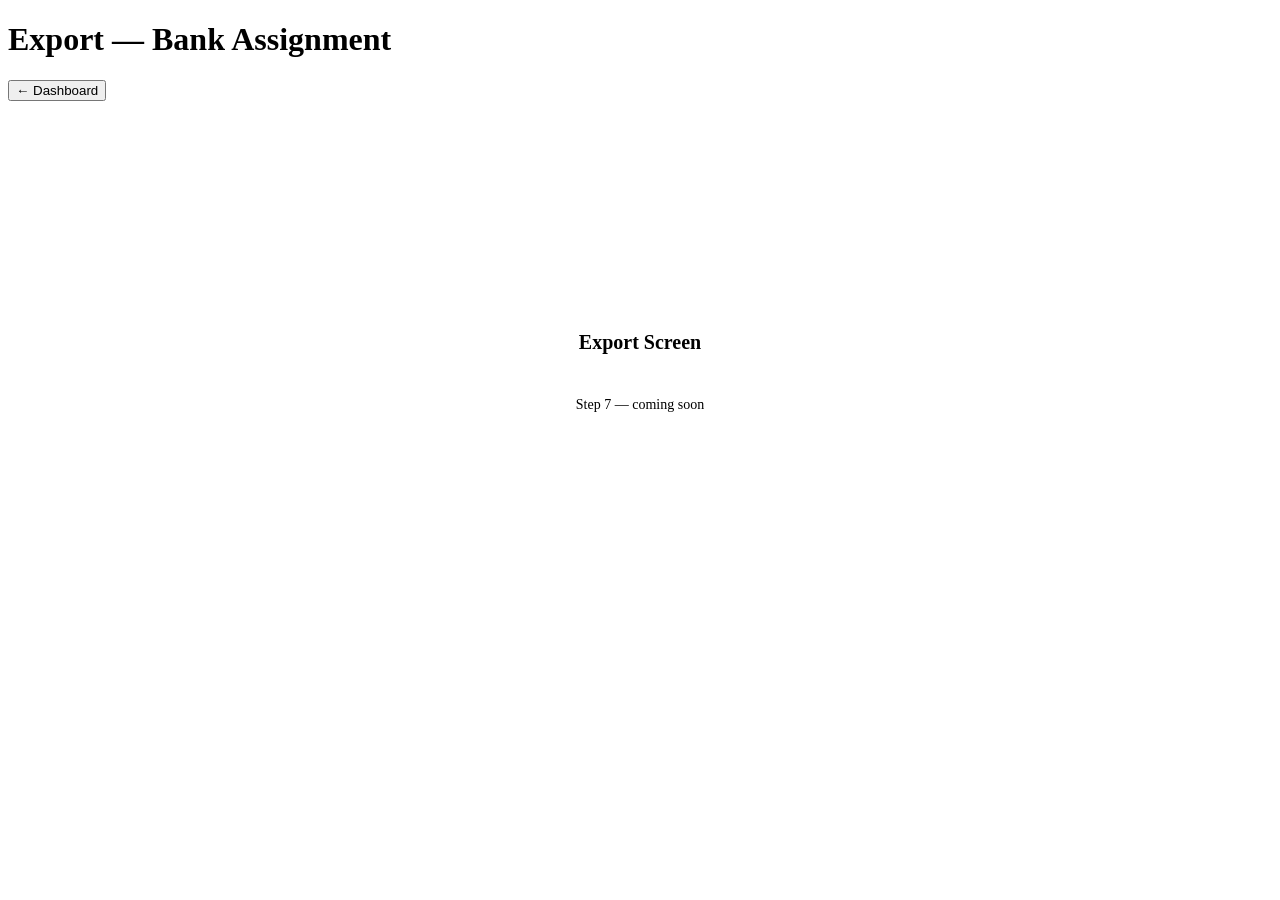
==== app/templates/export.html @ b3f9a0df "Step 6: Responsive invoice dashboard + LLM extraction refinement Files: - app/db.py: remove due_date" ====
<!DOCTYPE html>
<html lang="en">
<head>
  <meta charset="UTF-8">
  <meta name="viewport" content="width=device-width, initial-scale=1">
  <title>Export — Lyfegen Invoice Processor</title>
  <link rel="stylesheet" href="/static/css/main.css">
  <style>
    .coming-soon {
      display: flex; flex-direction: column; align-items: center;
      justify-content: center; height: 60vh; gap: 12px;
      color: var(--text-dim); font-size: 14px;
    }
    .coming-soon h2 { font-size: 20px; color: var(--text); font-weight: 600; }
  </style>
</head>
<body class="export-page">
<div class="topbar">
  <h1>Export — Bank Assignment</h1>
  <div class="spacer"></div>
  <button class="btn btn-ghost" onclick="window.location='/'">← Dashboard</button>
</div>
<div class="coming-soon">
  <h2>Export Screen</h2>
  <p>Step 7 — coming soon</p>
</div>
</body>
</html>
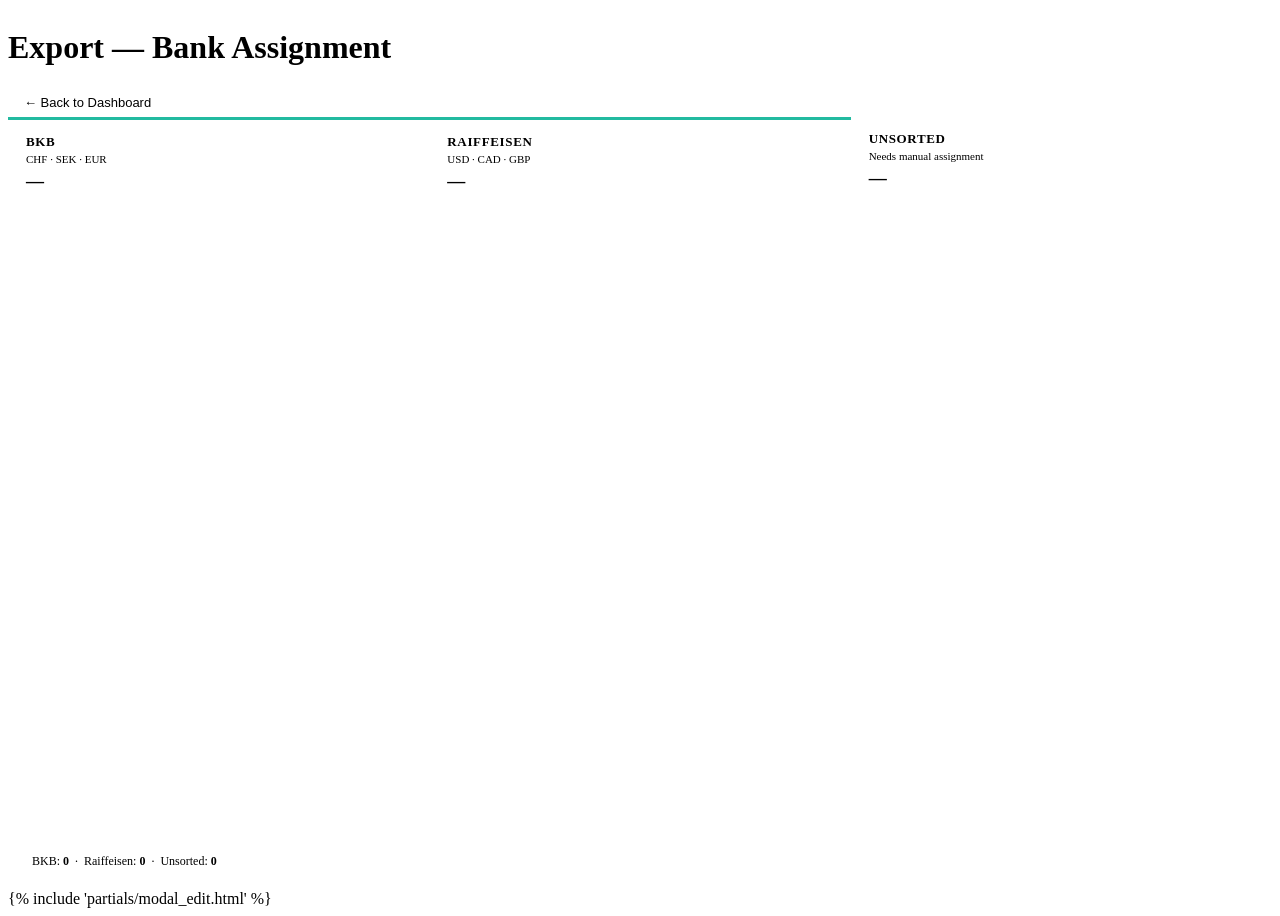
==== commit 5a4fcc0f: "Step 7: Export screen — drag-board, bank assignment, download confirm - export.html: lean shell with" ====
--- a/app/templates/export.html
+++ b/app/templates/export.html
@@ -2,27 +2,301 @@
 <html lang="en">
 <head>
   <meta charset="UTF-8">
-  <meta name="viewport" content="width=device-width, initial-scale=1">
-  <title>Export — Lyfegen Invoice Processor</title>
+  <meta name="viewport" content="width=device-width, initial-scale=1.0">
+  <title>Export — Bank Assignment</title>
   <link rel="stylesheet" href="/static/css/main.css">
   <style>
-    .coming-soon {
-      display: flex; flex-direction: column; align-items: center;
-      justify-content: center; height: 60vh; gap: 12px;
-      color: var(--text-dim); font-size: 14px;
-    }
-    .coming-soon h2 { font-size: 20px; color: var(--text); font-weight: 600; }
+    body {
+      display: flex;
+      flex-direction: column;
+      overflow: hidden;
+      height: 100vh;
+    }
+
+    /* ── MAIN LAYOUT ── */
+    .main {
+      flex: 1;
+      display: grid;
+      grid-template-columns: 1fr 1fr 1fr;
+      gap: 0;
+      overflow: hidden;
+    }
+
+    /* ── BANK COLUMNS ── */
+    .bank-col {
+      display: flex;
+      flex-direction: column;
+      border-right: 1px solid var(--border);
+      overflow: hidden;
+    }
+    .bank-col:last-child { border-right: none; }
+
+    .bank-header {
+      padding: 14px 18px 12px;
+      border-bottom: 1px solid var(--border);
+      flex-shrink: 0;
+    }
+    .bank-header .bank-name {
+      font-size: 13px; font-weight: 700; letter-spacing: .05em; text-transform: uppercase;
+    }
+    .bank-header .bank-meta {
+      font-size: 11px; color: var(--text-dim); margin-top: 3px;
+    }
+    .bank-header .bank-total {
+      font-size: 18px; font-weight: 700; margin-top: 6px;
+    }
+
+    .col-bkb .bank-header { border-top: 3px solid #22BAA0; }
+    .col-raiff .bank-header { border-top: 3px solid #22BAA0; }
+    .col-unsorted .bank-header { border-top: 3px solid var(--amber); }
+
+    .drop-zone {
+      flex: 1;
+      overflow-y: auto;
+      padding: 12px;
+      display: flex;
+      flex-direction: column;
+      gap: 8px;
+      transition: background .15s;
+    }
+    .drop-zone.drag-over {
+      background: rgba(34,186,160,.06);
+      outline: 2px dashed var(--accent);
+      outline-offset: -4px;
+      border-radius: 4px;
+    }
+
+    /* ── INVOICE CARD ── */
+    .invoice-card {
+      background: var(--surface2);
+      border: 1px solid var(--border);
+      border-radius: 8px;
+      padding: 11px 13px;
+      cursor: grab;
+      user-select: none;
+      transition: box-shadow .15s, transform .1s;
+      position: relative;
+    }
+    .invoice-card:hover { box-shadow: 0 0 0 1px var(--accent); }
+    .invoice-card.dragging { opacity: .4; transform: scale(.97); }
+    .invoice-card.locked {
+      opacity: .5;
+      cursor: default;
+      border-style: dashed;
+    }
+    .invoice-card.locked:hover { box-shadow: none; }
+    .card-lock { font-size: 11px; margin-left: auto; }
+
+    .card-top { display: flex; justify-content: space-between; align-items: flex-start; gap: 8px; }
+    .card-receiver { font-size: 13px; font-weight: 600; line-height: 1.3; }
+    .card-amount { font-size: 15px; font-weight: 700; white-space: nowrap; }
+    .card-bottom { display: flex; align-items: center; gap: 6px; margin-top: 6px; }
+    .card-currency {
+      font-size: 10px; font-weight: 700; letter-spacing: .08em;
+      padding: 2px 6px; border-radius: 4px; background: var(--border); color: var(--text-dim);
+    }
+    .card-status {
+      font-size: 10px; color: var(--text-dim);
+      margin-left: auto;
+    }
+    .card-open-btn {
+      position: absolute; top: 8px; right: 8px;
+      background: none; border: none; color: var(--text-dim);
+      font-size: 14px; cursor: pointer; padding: 2px 4px; border-radius: 4px;
+      opacity: 0; transition: opacity .15s;
+    }
+    .invoice-card:hover .card-open-btn { opacity: 1; }
+    .card-open-btn:hover { background: var(--border); color: var(--text); }
+
+    /* ── BOTTOM BAR ── */
+    .bottombar {
+      display: flex;
+      align-items: center;
+      gap: 12px;
+      padding: 14px 24px;
+      border-top: 1px solid var(--border);
+      background: var(--surface);
+      flex-shrink: 0;
+    }
+    .bottombar .stats { font-size: 12px; color: var(--text-dim); }
+    .bottombar .stats span { color: var(--text); font-weight: 600; }
+    .bottombar .spacer { flex: 1; }
+    .warn-badge {
+      font-size: 12px; color: var(--amber);
+      background: rgba(245,158,11,.1); border: 1px solid rgba(245,158,11,.3);
+      padding: 5px 12px; border-radius: 6px;
+    }
+
+    /* ── BUTTONS ── */
+    .btn {
+      padding: 7px 16px; border-radius: 6px; font-size: 13px; font-weight: 500;
+      border: none; cursor: pointer; transition: opacity .15s;
+    }
+    .btn:hover { opacity: .85; }
+    .btn-ghost { background: transparent; color: var(--text-dim); border: 1px solid var(--border); }
+    .btn-success { background: var(--green); color: #fff; }
+
+    /* ── BLOCKERS POPUP ── */
+    .blockers-popup {
+      position: fixed;
+      inset: 0;
+      background: rgba(0,0,0,.75);
+      display: flex;
+      align-items: center;
+      justify-content: center;
+      z-index: 1000;
+      padding: 24px;
+      opacity: 0;
+      pointer-events: none;
+      transition: opacity .2s;
+    }
+    .blockers-popup.show {
+      opacity: 1;
+      pointer-events: all;
+    }
+    .blockers-box {
+      background: var(--surface);
+      border: 1px solid var(--border);
+      border-radius: 12px;
+      width: 100%;
+      max-width: 500px;
+      padding: 24px;
+      max-height: 70vh;
+      overflow-y: auto;
+    }
+    .blockers-box h2 {
+      font-size: 15px;
+      margin-bottom: 16px;
+      color: var(--red);
+    }
+    .blockers-list {
+      display: flex;
+      flex-direction: column;
+      gap: 12px;
+      margin-bottom: 16px;
+    }
+    .blocker-item {
+      background: var(--surface2);
+      border: 1px solid var(--border);
+      border-radius: 6px;
+      padding: 12px;
+      font-size: 12px;
+    }
+    .blocker-item .filename {
+      font-weight: 600;
+      color: var(--text);
+      margin-bottom: 4px;
+    }
+    .blocker-item .reason {
+      color: var(--text-dim);
+      margin: 2px 0;
+    }
+    .blockers-footer {
+      display: flex;
+      gap: 8px;
+      justify-content: flex-end;
+    }
+
+    /* ── TOAST ── */
+    .toast {
+      position: fixed;
+      bottom: 24px;
+      left: 24px;
+      background: var(--surface);
+      border: 1px solid var(--border);
+      border-radius: 8px;
+      padding: 12px 16px;
+      font-size: 13px;
+      color: var(--text);
+      opacity: 0;
+      pointer-events: none;
+      transition: opacity .3s;
+      z-index: 999;
+    }
+    .toast.show {
+      opacity: 1;
+    }
   </style>
 </head>
-<body class="export-page">
+<body>
+
+<!-- TOPBAR -->
 <div class="topbar">
   <h1>Export — Bank Assignment</h1>
+  <span class="badge" id="invoice-count"></span>
   <div class="spacer"></div>
-  <button class="btn btn-ghost" onclick="window.location='/'">← Dashboard</button>
+  <button class="btn btn-ghost" onclick="window.location='/'">← Back to Dashboard</button>
 </div>
-<div class="coming-soon">
-  <h2>Export Screen</h2>
-  <p>Step 7 — coming soon</p>
+
+<!-- THREE-COLUMN DRAG BOARD -->
+<div class="main">
+
+  <!-- BKB -->
+  <div class="bank-col col-bkb">
+    <div class="bank-header">
+      <div class="bank-name">BKB</div>
+      <div class="bank-meta">CHF · SEK · EUR</div>
+      <div class="bank-total" id="bkb-total">—</div>
+    </div>
+    <div class="drop-zone" id="zone-bkb" ondragover="onDragOver(event)" ondrop="onDrop(event,'BKB')" ondragleave="onDragLeave(event)">
+    </div>
+  </div>
+
+  <!-- RAIFFEISEN -->
+  <div class="bank-col col-raiff">
+    <div class="bank-header">
+      <div class="bank-name">Raiffeisen</div>
+      <div class="bank-meta">USD · CAD · GBP</div>
+      <div class="bank-total" id="raiff-total">—</div>
+    </div>
+    <div class="drop-zone" id="zone-raiff" ondragover="onDragOver(event)" ondrop="onDrop(event,'RAIFFEISEN')" ondragleave="onDragLeave(event)">
+    </div>
+  </div>
+
+  <!-- MANUAL/UNSORTED -->
+  <div class="bank-col col-unsorted">
+    <div class="bank-header">
+      <div class="bank-name">Unsorted</div>
+      <div class="bank-meta">Needs manual assignment</div>
+      <div class="bank-total" id="unsorted-count">—</div>
+    </div>
+    <div class="drop-zone" id="zone-unsorted" ondragover="onDragOver(event)" ondrop="onDrop(event,'MANUAL')" ondragleave="onDragLeave(event)">
+    </div>
+  </div>
+
 </div>
+
+<!-- BOTTOM BAR -->
+<div class="bottombar">
+  <div class="stats">
+    BKB: <span id="stat-bkb">0</span> &nbsp;·&nbsp;
+    Raiffeisen: <span id="stat-raiff">0</span> &nbsp;·&nbsp;
+    Unsorted: <span id="stat-unsorted">0</span>
+  </div>
+  <div class="spacer"></div>
+  <div class="warn-badge" id="unsorted-warn" style="display:none;"></div>
+  <button class="btn btn-success" id="download-btn" onclick="acceptAndDownload()">✓ Accept &amp; Download</button>
+</div>
+
+<!-- EDIT MODAL (shared partial) -->
+{% include 'partials/modal_edit.html' %}
+
+<!-- BLOCKERS POPUP -->
+<div class="blockers-popup" id="blockers-popup">
+  <div class="blockers-box">
+    <h2>⚠ Cannot export — incomplete invoices</h2>
+    <div class="blockers-list" id="blockers-list"></div>
+    <div class="blockers-footer">
+      <button class="btn btn-ghost" onclick="closeBlockersPopup()">Close &amp; Fix</button>
+    </div>
+  </div>
+</div>
+
+<!-- TOAST -->
+<div class="toast" id="toast"></div>
+
+<script src="/static/js/modal.js"></script>
+<script src="/static/js/export.js"></script>
+
 </body>
 </html>
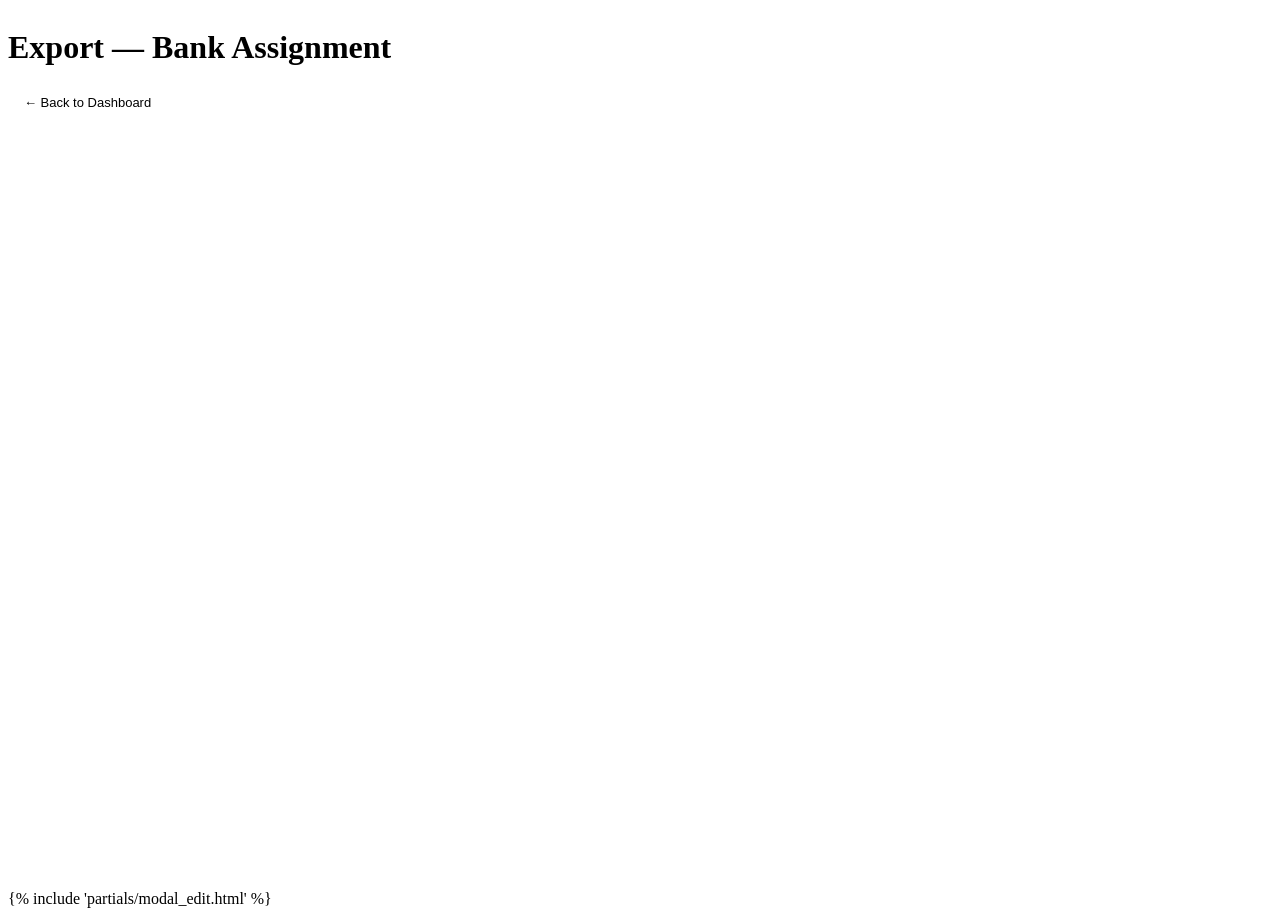
==== commit 7b5347f1: "Settings popup: full .env config editable in-app; bank UI fully config-driven Everything that used t" ====
--- a/app/templates/export.html
+++ b/app/templates/export.html
@@ -17,7 +17,9 @@
     .main {
       flex: 1;
       display: grid;
-      grid-template-columns: 1fr 1fr 1fr;
+      /* column count set by export.js: one per configured bank + Unsorted */
+      grid-auto-columns: 1fr;
+      grid-auto-flow: column;
       gap: 0;
       overflow: hidden;
     }
@@ -45,10 +47,14 @@
     .bank-header .bank-total {
       font-size: 18px; font-weight: 700; margin-top: 6px;
     }
-
-    .col-bkb .bank-header { border-top: 3px solid #22BAA0; }
-    .col-raiff .bank-header { border-top: 3px solid #22BAA0; }
-    .col-unsorted .bank-header { border-top: 3px solid var(--amber); }
+    /* per-account sub-totals (T13): one row per debtor account a block debits */
+    .bank-header .bank-total .acct-sub {
+      font-size: 13px; font-weight: 600; line-height: 1.55;
+    }
+    .bank-header .bank-total .acct-tag {
+      font-size: 10px; font-weight: 700; letter-spacing: .04em; text-transform: uppercase;
+      color: var(--text-dim); margin-right: 6px;
+    }
 
     .drop-zone {
       flex: 1;
@@ -228,51 +234,12 @@
   <button class="btn btn-ghost" onclick="window.location='/'">← Back to Dashboard</button>
 </div>
 
-<!-- THREE-COLUMN DRAG BOARD -->
-<div class="main">
-
-  <!-- BKB -->
-  <div class="bank-col col-bkb">
-    <div class="bank-header">
-      <div class="bank-name">BKB</div>
-      <div class="bank-meta">CHF · SEK · EUR</div>
-      <div class="bank-total" id="bkb-total">—</div>
-    </div>
-    <div class="drop-zone" id="zone-bkb" ondragover="onDragOver(event)" ondrop="onDrop(event,'BKB')" ondragleave="onDragLeave(event)">
-    </div>
-  </div>
-
-  <!-- RAIFFEISEN -->
-  <div class="bank-col col-raiff">
-    <div class="bank-header">
-      <div class="bank-name">Raiffeisen</div>
-      <div class="bank-meta">USD · CAD · GBP</div>
-      <div class="bank-total" id="raiff-total">—</div>
-    </div>
-    <div class="drop-zone" id="zone-raiff" ondragover="onDragOver(event)" ondrop="onDrop(event,'RAIFFEISEN')" ondragleave="onDragLeave(event)">
-    </div>
-  </div>
-
-  <!-- MANUAL/UNSORTED -->
-  <div class="bank-col col-unsorted">
-    <div class="bank-header">
-      <div class="bank-name">Unsorted</div>
-      <div class="bank-meta">Needs manual assignment</div>
-      <div class="bank-total" id="unsorted-count">—</div>
-    </div>
-    <div class="drop-zone" id="zone-unsorted" ondragover="onDragOver(event)" ondrop="onDrop(event,'MANUAL')" ondragleave="onDragLeave(event)">
-    </div>
-  </div>
-
-</div>
+<!-- DRAG BOARD — one column per configured bank + Unsorted (built by export.js) -->
+<div class="main" id="board"></div>
 
 <!-- BOTTOM BAR -->
 <div class="bottombar">
-  <div class="stats">
-    BKB: <span id="stat-bkb">0</span> &nbsp;·&nbsp;
-    Raiffeisen: <span id="stat-raiff">0</span> &nbsp;·&nbsp;
-    Unsorted: <span id="stat-unsorted">0</span>
-  </div>
+  <div class="stats" id="bank-stats"></div>
   <div class="spacer"></div>
   <div class="warn-badge" id="unsorted-warn" style="display:none;"></div>
   <button class="btn btn-success" id="download-btn" onclick="acceptAndDownload()">✓ Accept &amp; Download</button>
@@ -295,6 +262,7 @@
 <!-- TOAST -->
 <div class="toast" id="toast"></div>
 
+<script src="/static/js/banks.js"></script>
 <script src="/static/js/modal.js"></script>
 <script src="/static/js/export.js"></script>
 
